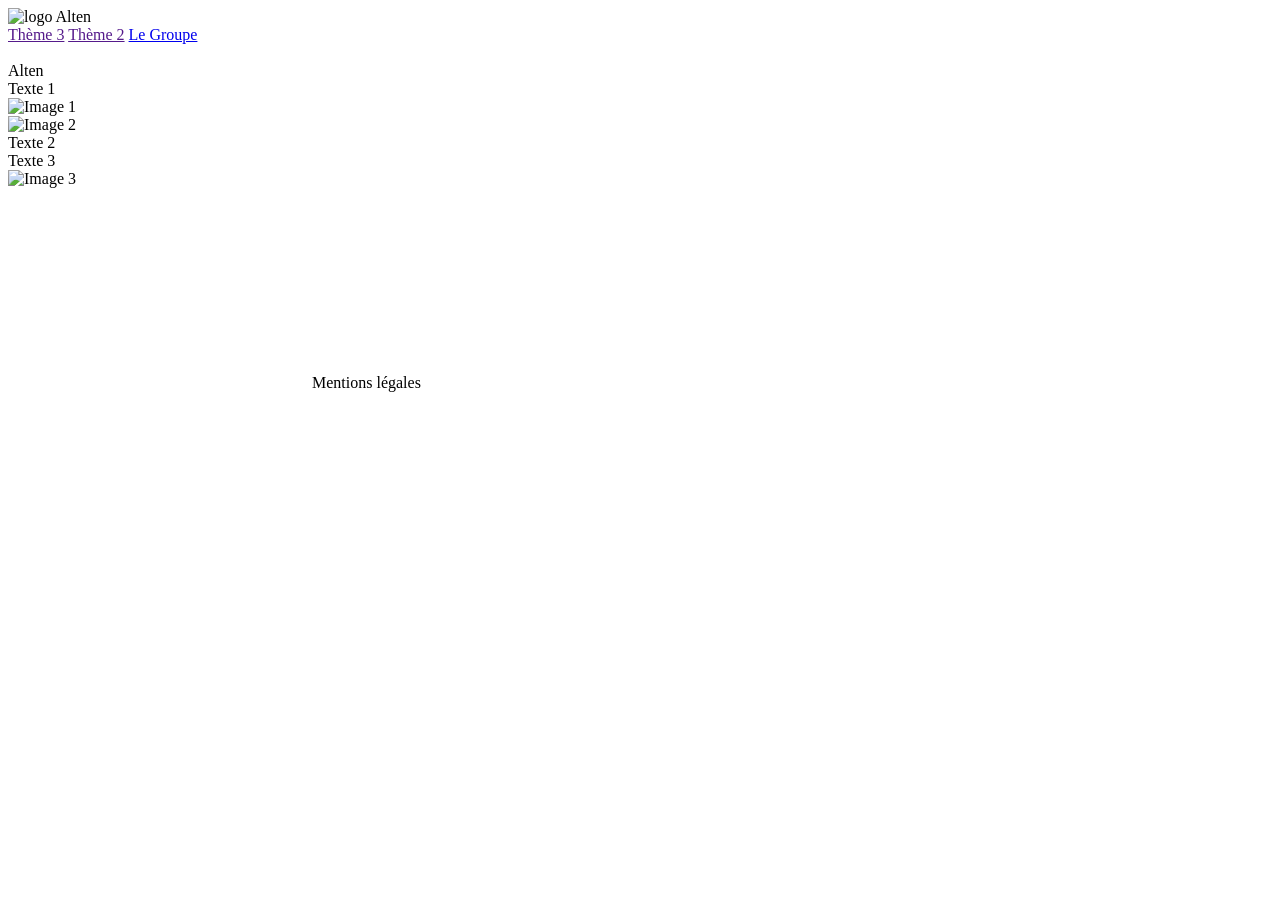
==== index.html @ baf624a0 "Update index.html Copie de la page d'accueil" ====
<!DOCTYPE html>
<html lang="en">
<head>
    <meta charset="UTF-8">
    <title>Présentation Alten</title>
    <link href="styles.css" rel="stylesheet">
    <link rel="icon" type="image/x-icon" href="Logo_ALTEN.jpg">
</head>
<body>
    <header>
        <img src="Logo_ALTEN.jpg" alt="logo Alten">
        <nav>
            <a href="">Thème 3</a>
            <a href="">Thème 2</a>
            <a href="page_groupe.html">Le Groupe</a>
        </nav>
    </header>
    <br>
    <section class="body-container">
        <section>
            <!--image + titre  -->
            Alten
        </section>

        <section class="section1 window-container flex">
            <!-- 1er texte + 1ere image-->
            <div>Texte 1</div>
            <img src="" alt="Image 1">
        </section>

        <section class="section2 window-container flex">
            <!-- 2eme texte + 1ere image-->
            <img src="" alt="Image 2">
            <div>Texte 2</div>
        </section>

        <section class="section1 window-container flex">
            <!-- 3eme texte + 1ere image-->
            <div>Texte 3</div>
            <img src="" alt="Image 3">
        </section>
    </section>

    <footer>
        <iframe src="https://www.google.com/maps/embed?pb=!1m18!1m12!1m3!1d2626.140741931678!2d2.237644358712162!3d48.8364540568887!2m3!1f0!2f0!3f0!3m2!1i1024!2i768!4f13.1!3m3!1m2!1s0x47e67ae7174515df%3A0xf934737609f69372!2sALTEN%20SA!5e0!3m2!1sfr!2sfr!4v1726493897115!5m2!1sfr!2sfr" width="300" height="200" style="border:0;" allowfullscreen="" loading="lazy" referrerpolicy="no-referrer-when-downgrade"></iframe>
        Mentions légales
    </footer>
</body>
</html>
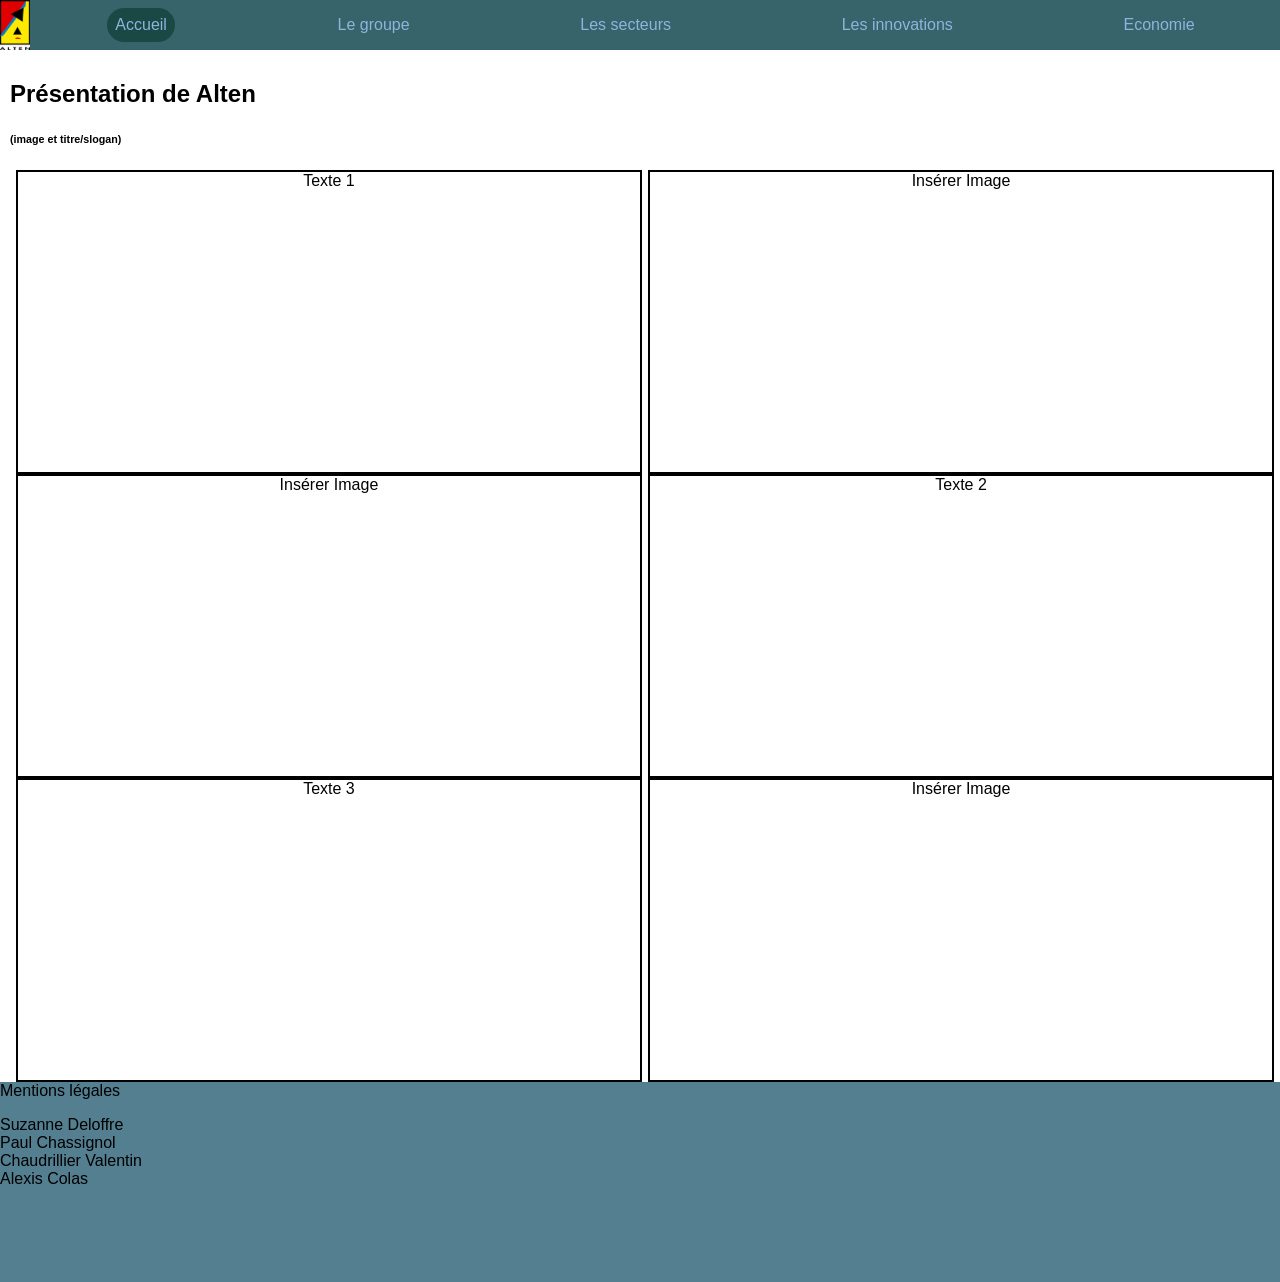
==== commit bb0dee2e: "Merge pull request #52 from pchassig/Developpement Récupérer le site" ====
--- a/index.html
+++ b/index.html
@@ -4,46 +4,58 @@
     <meta charset="UTF-8">
     <title>Présentation Alten</title>
     <link href="styles.css" rel="stylesheet">
-    <link rel="icon" type="image/x-icon" href="Logo_ALTEN.jpg">
+    <link rel="icon" type="image/png" sizes="32x32" href="favicon-32x32.png">
 </head>
 <body>
     <header>
-        <img src="Logo_ALTEN.jpg" alt="logo Alten">
-        <nav>
-            <a href="">Thème 3</a>
-            <a href="">Thème 2</a>
-            <a href="page_groupe.html">Le Groupe</a>
+        <a href="index.html"><img src="Logo_ALTEN.jpg" alt="logo Alten" id="logo_navigation"></a>
+        <nav id="nav_principal">
+            <a href="index.html" id="selectionner">Accueil</a>
+            <a href="page_groupe.html">Le groupe</a>
+            <a href="Secteurs.html">Les secteurs</a>
+            <a href="page_innovation.html">Les innovations</a>
+            <a href="page_eco.html">Economie</a>
         </nav>
     </header>
-    <br>
-    <section class="body-container">
+
+    <main>
         <section>
-            <!--image + titre  -->
-            Alten
+            <h2> Présentation de Alten </h2>
+            <section>
+                <!--image + titre  -->
+                <h6>(image et titre/slogan)</h6>
+            </section>
+
+            <div class="section1 window-container">
+                <!-- 1er texte + 1ere image-->
+                <div>Texte 1</div>
+                <div>Insérer Image</div>
+            </div>
+
+            <div class="section2 window-container">
+                <!-- 2eme texte + 1ere image-->
+                <div>Insérer Image</div>
+                <div>Texte 2</div>
+            </div>
+
+            <div class="section1 window-container">
+                <!-- 3eme texte + 1ere image-->
+                <div>Texte 3</div>
+                <div>Insérer Image</div>
+            </div>
         </section>
-
-        <section class="section1 window-container flex">
-            <!-- 1er texte + 1ere image-->
-            <div>Texte 1</div>
-            <img src="" alt="Image 1">
-        </section>
-
-        <section class="section2 window-container flex">
-            <!-- 2eme texte + 1ere image-->
-            <img src="" alt="Image 2">
-            <div>Texte 2</div>
-        </section>
-
-        <section class="section1 window-container flex">
-            <!-- 3eme texte + 1ere image-->
-            <div>Texte 3</div>
-            <img src="" alt="Image 3">
-        </section>
-    </section>
+    </main>
 
     <footer>
         <iframe src="https://www.google.com/maps/embed?pb=!1m18!1m12!1m3!1d2626.140741931678!2d2.237644358712162!3d48.8364540568887!2m3!1f0!2f0!3f0!3m2!1i1024!2i768!4f13.1!3m3!1m2!1s0x47e67ae7174515df%3A0xf934737609f69372!2sALTEN%20SA!5e0!3m2!1sfr!2sfr!4v1726493897115!5m2!1sfr!2sfr" width="300" height="200" style="border:0;" allowfullscreen="" loading="lazy" referrerpolicy="no-referrer-when-downgrade"></iframe>
         Mentions légales
+        <br>
+        <p>
+            Suzanne Deloffre<br>
+            Paul Chassignol<br>
+            Chaudrillier Valentin<br>
+            Alexis Colas
+        </p>
     </footer>
 </body>
 </html>
--- a/styles.css
+++ b/styles.css
@@ -0,0 +1,225 @@
+body, html{
+    --couleur1: #1A4844;
+    --couleur2: #37636A;
+    --couleur3: #537F90;
+    --couleur4: #709ab6;
+    --couleur5: #8CB5DC;
+    --police: 'Gill Sans', 'Gill Sans MT', Calibri, 'Trebuchet MS', sans-serif;
+    margin: 0;
+    font-family: var(--police);
+}
+
+h2{
+    scroll-margin-top: 80px; /* Déplace la position du scroll vers le bas */
+  }
+
+header{
+    background-color: var(--couleur2);
+    height: 50px;
+    position: fixed;
+    top : 0;
+    left: 0;
+    z-index: 1;
+    width: 100%;
+}
+
+#nav_principal{
+    padding-top: 0.5em;
+    padding-bottom: 0.5em;
+}
+
+#nav_principal a:hover{
+    background-color: var(--couleur1);
+    color: var(--couleur5);
+}
+
+#selectionner{
+    background-color: var(--couleur1);
+    color: var(--couleur5);
+}
+
+#nav_principal a{
+    cursor: pointer;
+    padding: 0.5em;
+    border-radius: 50px;
+}
+
+#nav_principal a{
+    color: var(--couleur5);
+    text-decoration: none;
+}
+
+#nav_sousT a{
+    color: black;
+    text-decoration: none;
+}
+
+header nav{
+    display: flex;
+    justify-content: space-around;
+    flex-direction: row;
+    flex-wrap: wrap;
+}
+
+#nav_sousT{
+    background-color: var(--couleur3);
+    height: 1.2em;
+}
+
+#logo_navigation{
+    float: left;
+    width: 30px;
+    height: 50px;
+}
+
+main{
+    margin-top: 5em;
+    margin-left: 10px;
+}
+
+
+.window-container{
+    display: flex;
+
+    flex-direction: row;
+    justify-content: space-evenly;
+    align-items: baseline;
+
+    flex-wrap: wrap;
+    gap: 0px;
+}
+
+.section1 div, .section2 div{
+    text-align: center;
+}
+
+.section1 div{
+    width: 49%;
+    height: 300px;
+    border: 2px solid black;
+}
+
+.section1 img{
+    width: 49%;
+    height: 300px;
+    float: right;
+    padding: 0;
+    background-color: white;
+}
+
+.section2 div{
+    width: 49%;
+    height: 300px;
+    float: right;
+    border: 2px solid black;
+}
+
+.section2 img{
+    width: 49%;
+    height: 300px;
+    float: left;
+    padding: 0;
+    background-color: white;
+}
+
+footer{
+    background-color: var(--couleur3);
+    height: 200px;
+}
+
+iframe{
+    float: right;
+}
+
+.test{
+    height: 1000px;
+}
+
+
+#vertical-line {
+    position: relative;
+    left: 40px;
+    width: 10px;
+    height: 100%;
+    background-color: black;
+}
+
+.timeline{
+    margin-left: 50px;
+    height: 1650.5px;
+    display: flex;
+    flex-direction: row;
+    flex-wrap: wrap;
+
+}
+
+.circle {
+    height: 40px;
+    width: 40px;
+    background-color: black;
+    border-radius: 50%;
+}
+
+.instruction{
+    display: flex;
+    flex-direction: row;
+    align-items: center;
+    margin-bottom: 20px;
+}
+
+#timeline_info{
+    padding-left: 14.5px;
+}
+
+.content{
+    display: flex;
+    flex-direction: row;
+    flex-wrap: wrap;
+    gap: 20px;
+    margin: 10px;
+    padding: 15px;
+    background-color: whitesmoke;
+    border-radius: 20px;
+    box-shadow: 10px 5px 5px gray;
+}
+
+.frise_img2{
+    border: solid;
+    width: 400px;
+    height: 200px;
+    border-radius: 20px;
+}
+
+.frise_img{
+    display: flex;
+    align-items: center;
+}
+
+.horizontal{
+    flex-direction: row;
+    gap: 10px;
+}
+
+.vertical{
+    flex-direction: column;
+}
+
+.frise_text{
+    width: 400px;
+    height: 200px;
+}
+
+#legende_vert{
+    border-left: solid #267F00 20px;
+    margin: 5px;
+    margin-bottom: 20px;
+}
+
+#legende_jaune{
+    border-left: solid #FFD800 20px;
+    margin: 5px;
+}
+
+#legende_2000{
+    margin-left: 10px;
+}
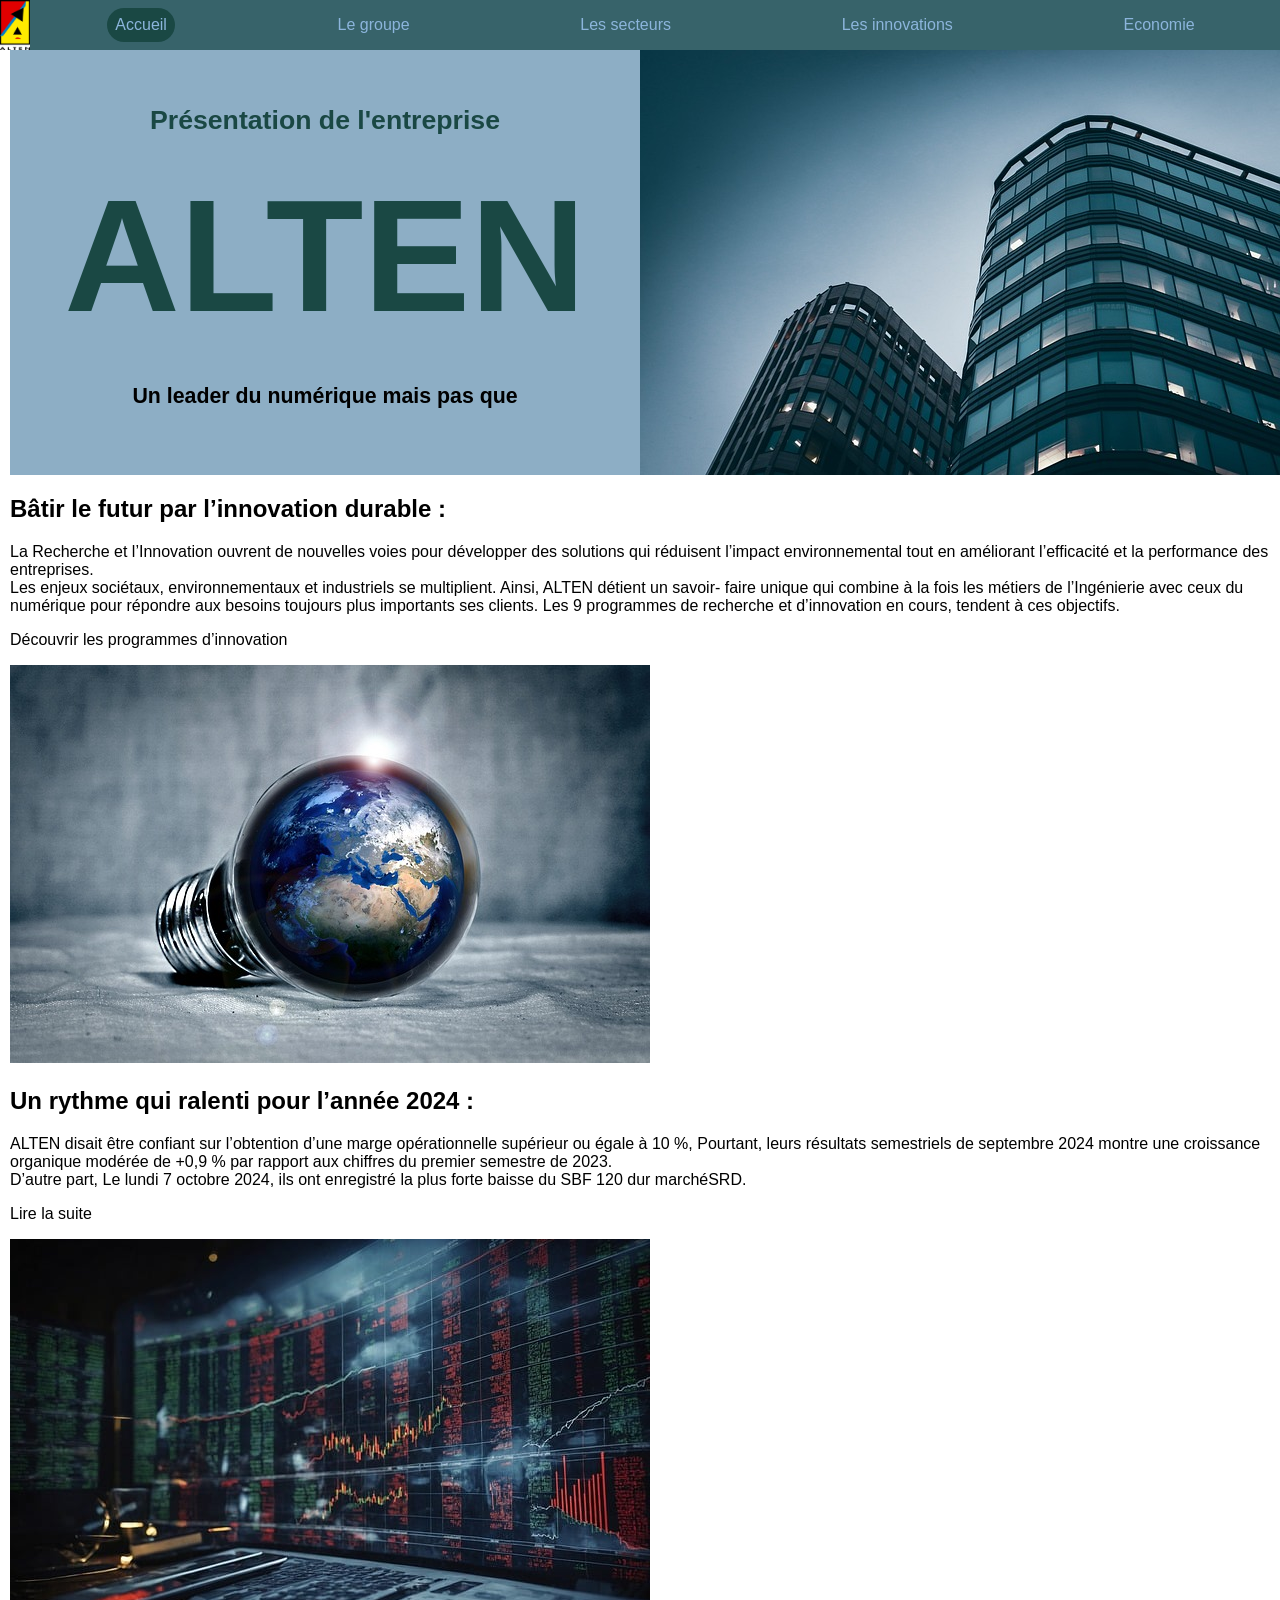
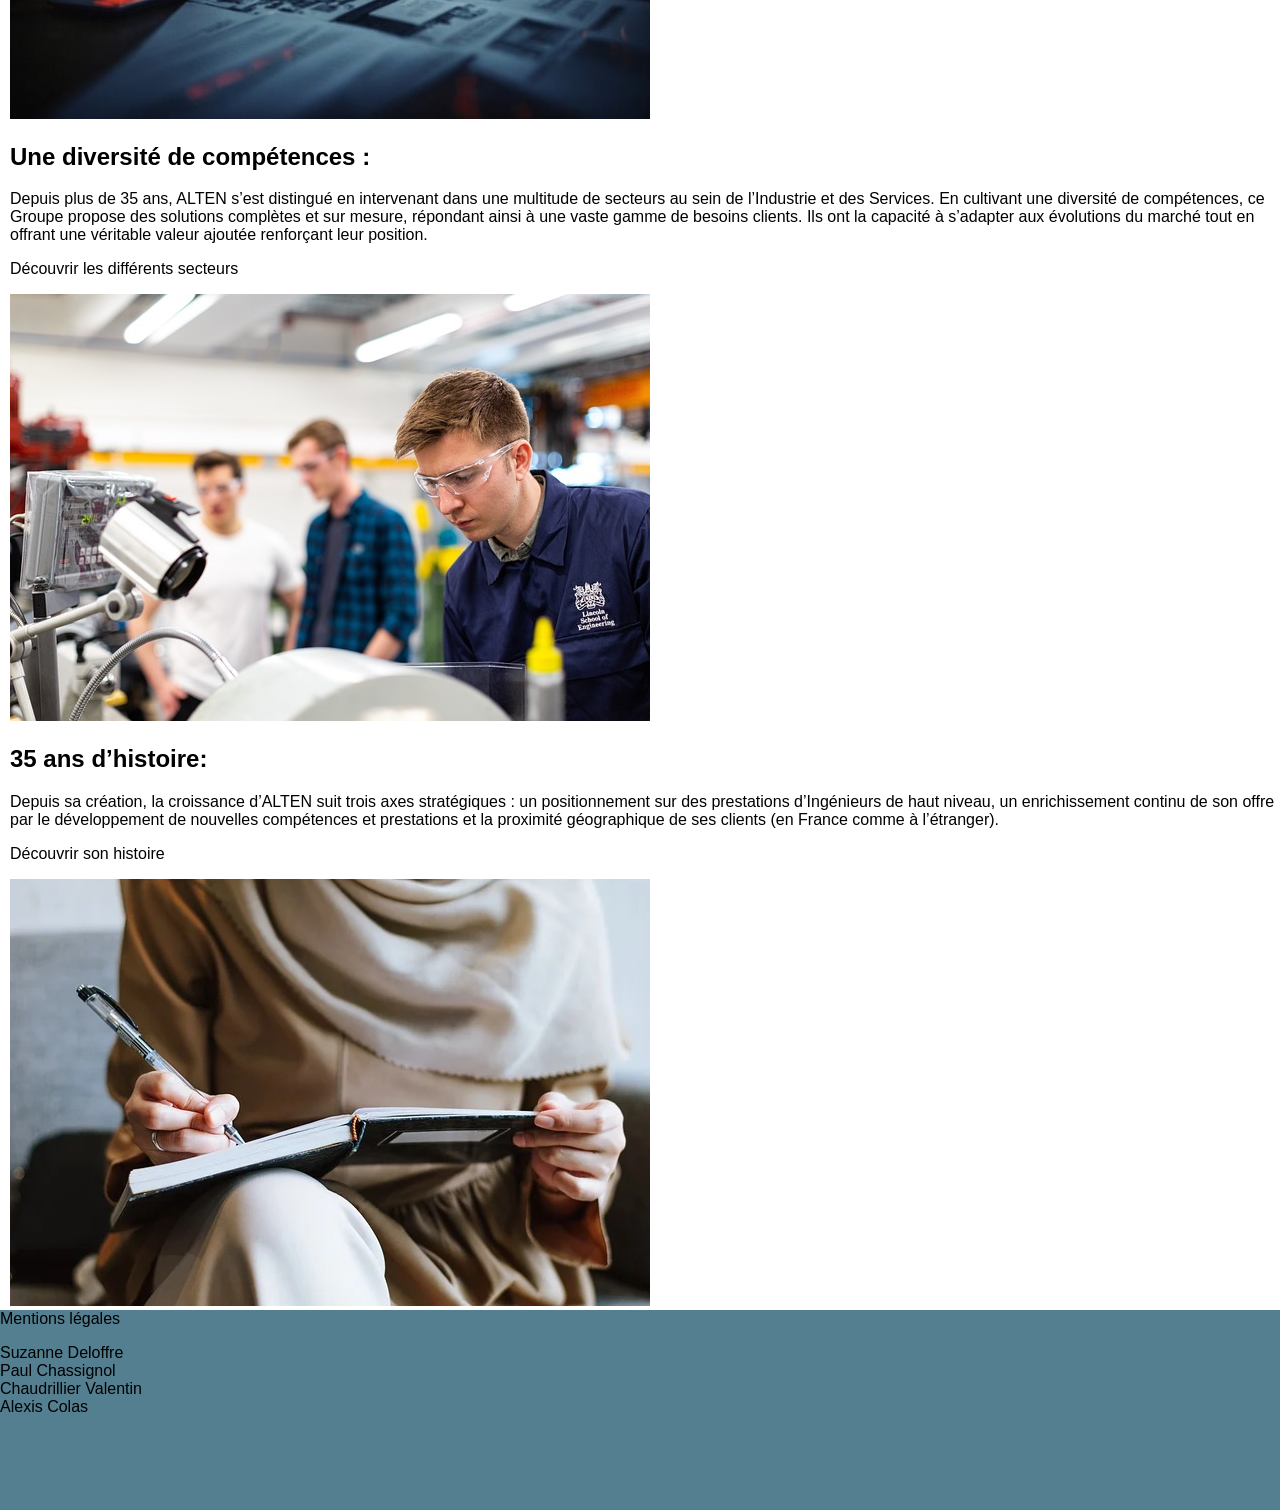
==== commit 0250fb05: "index photo, css, image présentation" ====
--- a/index.html
+++ b/index.html
@@ -4,6 +4,7 @@
     <meta charset="UTF-8">
     <title>Présentation Alten</title>
     <link href="styles.css" rel="stylesheet">
+    <link href="index_style.css" rel="stylesheet">
     <link rel="icon" type="image/png" sizes="32x32" href="favicon-32x32.png">
 </head>
 <body>
@@ -18,31 +19,117 @@
         </nav>
     </header>
 
-    <main>
-        <section>
-            <h2> Présentation de Alten </h2>
-            <section>
+    <main class="main_index">
+       <section>
+            
+            <section class="titre_index">
                 <!--image + titre  -->
-                <h6>(image et titre/slogan)</h6>
+                <div class="slogan_index">
+                <h3> Présentation de l'entreprise</h3>
+                <h1> ALTEN</h1>
+                <h5>Un leader du numérique mais pas que</h5>
+                </div>
+                
+                <img src="ImageIndex/titrePrésentation.jpg" 
+                alt="une image bateau pour la page accueil">
+
             </section>
 
-            <div class="section1 window-container">
-                <!-- 1er texte + 1ere image-->
-                <div>Texte 1</div>
-                <div>Insérer Image</div>
+            <div class="">
+                <!-- engagements écologiques -->
+                <div>
+                    <h2>Bâtir le futur par l’innovation durable :</h2>
+                    <p>
+                        La Recherche et l’Innovation ouvrent de nouvelles voies 
+                        pour développer des solutions qui réduisent l’impact 
+                        environnemental tout en améliorant l’efficacité et la 
+                        performance des entreprises.
+                        <br>
+                        Les enjeux sociétaux, 
+                        environnementaux et industriels se multiplient. Ainsi, 
+                        ALTEN détient un savoir- faire unique qui combine à la fois
+                        les métiers de l’Ingénierie avec ceux du numérique pour 
+                        répondre aux besoins toujours plus importants ses clients. 
+                        Les 9 programmes de recherche et d’innovation en cours, 
+                        tendent à ces objectifs. 
+                    </p>
+                    <p>Découvrir les programmes d’innovation</p>
+                </div>
+                
+                <div>
+                    <img src="ImageIndex/innovDurable.jpg" 
+                    alt="ampoule contenant la planète terre">
+                </div>
             </div>
 
-            <div class="section2 window-container">
-                <!-- 2eme texte + 1ere image-->
-                <div>Insérer Image</div>
-                <div>Texte 2</div>
+            <div class="">
+                <!-- economie -->
+                <div>
+                    <h2>Un rythme qui ralenti pour l’année 2024 :</h2>
+                    <p>
+                        ALTEN disait être confiant sur l’obtention d’une marge 
+                        opérationnelle supérieur ou égale à 10 %, Pourtant, leurs résultats semestriels 
+                        de septembre 2024 montre une croissance organique modérée de 
+                        +0,9 % par rapport aux chiffres du premier semestre de 2023.
+                        <br> 
+                        D’autre part, Le lundi 7 octobre 2024, ils ont enregistré la plus 
+                        forte baisse du SBF 120 dur marchéSRD. 
+                    </p>
+                    <p>Lire la suite</p>
+                </div>
+                
+                <div>
+                    <img src="ImageIndex/eco_actuelle.jpg" 
+                    alt="courbe de l'action">
+                </div>
+
             </div>
 
-            <div class="section1 window-container">
-                <!-- 3eme texte + 1ere image-->
-                <div>Texte 3</div>
-                <div>Insérer Image</div>
+            <div class="">
+                <!-- secteurs-->
+                <div>
+                    <h2>Une diversité de compétences : </h2>
+                    <p>
+                        Depuis plus de 35 ans, ALTEN s’est distingué en 
+                        intervenant dans une multitude de secteurs au sein 
+                        de l’Industrie et des Services. En cultivant une 
+                        diversité de compétences, ce Groupe propose des 
+                        solutions complètes et sur mesure, répondant ainsi 
+                        à une vaste gamme de besoins clients.  Ils ont la  
+                        capacité à s’adapter aux évolutions du marché tout en 
+                        offrant une véritable valeur ajoutée renforçant leur 
+                        position.
+                    </p>
+                    <p>Découvrir les différents secteurs</p>
+                </div>
+                
+                <div>
+                    <img src="ImageIndex/ingénieur_secteur.jpg" 
+                    alt="un ingénieur qui travaille">
+                </div>
             </div>
+
+            <div class="">
+                <!-- secteurs-->
+                <div>
+                    <h2>35 ans d’histoire: </h2>
+                    <p>
+                        Depuis sa création, la croissance d’ALTEN suit 
+                        trois axes stratégiques : un positionnement sur 
+                        des prestations d’Ingénieurs de haut niveau, un 
+                        enrichissement continu de son offre par le développement 
+                        de nouvelles compétences et prestations et la proximité 
+                        géographique de ses clients (en France comme à l’étranger).
+                    </p>
+                    <p>Découvrir son histoire</p>
+                </div>
+                
+                <div>
+                    <img src="ImageIndex/histoire.jpeg" 
+                    alt="une femme écrit dans un carnet">
+                </div>
+            </div>
+
         </section>
     </main>
 
--- a/index_style.css
+++ b/index_style.css
@@ -0,0 +1,46 @@
+.main_index{
+    margin-top: 0;
+}
+.titre_index{
+    margin-top: 3em;
+    display: flex;
+    flex-direction: row;
+    height: 50%;
+    justify-content: space-between;
+    background-color: #709ab6cb;
+}
+.titre_index img{
+    display: flex;
+    width: 55%;
+}
+
+.slogan_index {
+    
+    display: flex;
+    flex-direction: column;
+    justify-content: center;
+    align-items: center;
+    width: 60%;
+   
+
+}
+
+.slogan_index h3{ 
+    color: #1A4844;
+    text-align: center;
+    font-size: 20pt;
+    
+    
+}
+.slogan_index h1{ 
+    color: #1A4844;
+    font-size: 120pt;
+    margin:1px
+}
+.slogan_index h5{
+    color:black;
+    text-align: center;
+    font-size: 16pt;
+
+}
+
